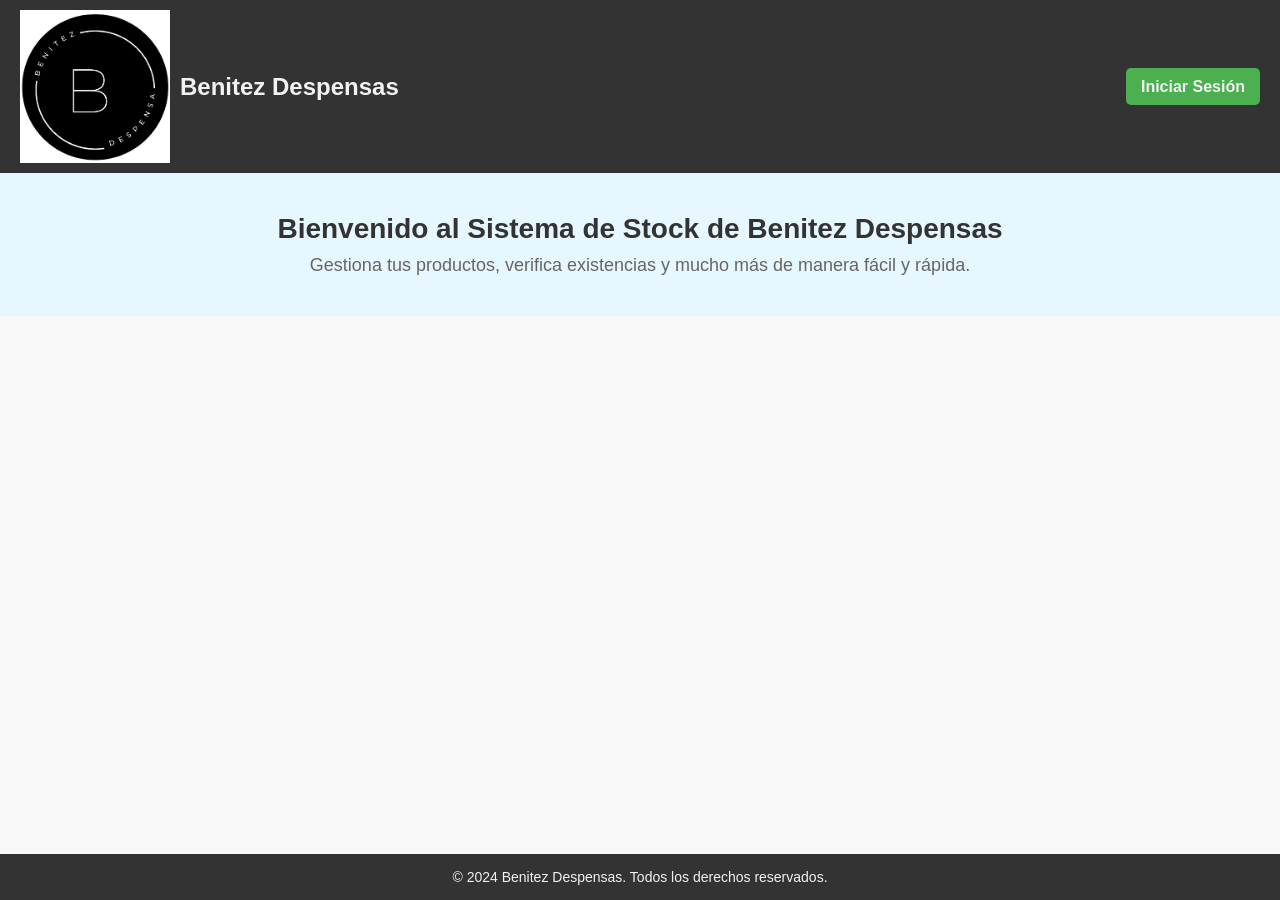
==== index.html @ d5fcd812 "Correciones de la Actividad Evaluativa 1" ====
<!DOCTYPE html>
<html lang="es">
<head>
    <meta charset="UTF-8">
    <meta name="viewport" content="width=device-width, initial-scale=1.0">
    <title>Inicio - Sistema de Stock</title>
    <link rel="stylesheet" type="text/css" href="./css/cssindex.css">
</head>
<body>
    <!-- Contenedor principal para ajustar el diseño a pantalla completa -->
    <div class="container">
        <!-- Header con logo y nombre -->
        <header class="header">
            <div class="logo">
                <img src="./imgstock/logostock.png" alt="Logo Benitez Despensas" width="150">
                <span class="nombre">Benitez Despensas</span>
            </div>
            <div class="login-link">
                <a href="iniciosesion.html">Iniciar Sesión</a>
            </div>
        </header>

        <!-- Contenido principal centrado -->
        <main class="main-content">
            <h1>Bienvenido al Sistema de Stock de Benitez Despensas</h1>
            <p>Gestiona tus productos, verifica existencias y mucho más de manera fácil y rápida.</p>
        </main>
    </div>

    <!-- Footer pegado en la parte inferior -->
    <footer class="footer">
        <p>&copy; 2024 Benitez Despensas. Todos los derechos reservados.</p>
    </footer>
</body>
</html>
---- css/cssindex.css ----
/* Reset básico */
* {
    margin: 0;
    padding: 0;
    box-sizing: border-box;
}

body, html {
    font-family: Arial, sans-serif;
    background-color: #f9f9f9;
    height: 100%;
    display: flex;
    flex-direction: column;
}

/* Contenedor principal para ocupar el espacio disponible */
.container {
    flex: 1;
}

/* Header */
.header {
    display: flex;
    justify-content: space-between;
    align-items: center;
    padding: 10px 20px;
    background-color: #333;
    color: #f2f2f2;
}

.logo {
    display: flex;
    align-items: center;
}

.logo img {
    width: 150px;
    height: auto;
    margin-right: 10px;
}

.logo .nombre {
    font-size: 24px;
    font-weight: bold;
    color: #f2f2f2;
}

.login-link a {
    color: #f2f2f2;
    text-decoration: none;
    font-size: 16px;
    font-weight: bold;
    padding: 10px 15px;
    background-color: #4CAF50;
    border-radius: 5px;
    transition: background-color 0.3s;
}

.login-link a:hover {
    background-color: #45a049;
}

/* Contenido principal */
.main-content {
    text-align: center;
    padding: 40px 20px;
    color: #333;
    background-color: #e6f7ff; /* Color de fondo editable para el contenido */
}

.main-content h1 {
    font-size: 28px;
    margin-bottom: 10px;
}

.main-content p {
    font-size: 18px;
    color: #666;
}

/* Footer */
.footer {
    background-color: #333;
    color: #f2f2f2;
    text-align: center;
    padding: 15px 0;
    margin-top: auto;
    font-size: 14px;
}

/* Estilos responsivos */
@media (max-width: 768px) {
    .header {
        flex-direction: column;
        text-align: center;
    }

    .logo img {
        width: 120px;
    }

    .logo .nombre {
        font-size: 20px;
    }

    .login-link {
        margin-top: 10px;
    }

    .main-content h1 {
        font-size: 24px;
    }

    .main-content p {
        font-size: 16px;
    }
}

@media (max-width: 480px) {
    .header {
        padding: 15px;
    }

    .logo img {
        width: 100px;
    }

    .logo .nombre {
        font-size: 18px;
    }

    .main-content h1 {
        font-size: 22px;
    }

    .main-content p {
        font-size: 14px;
    }
}
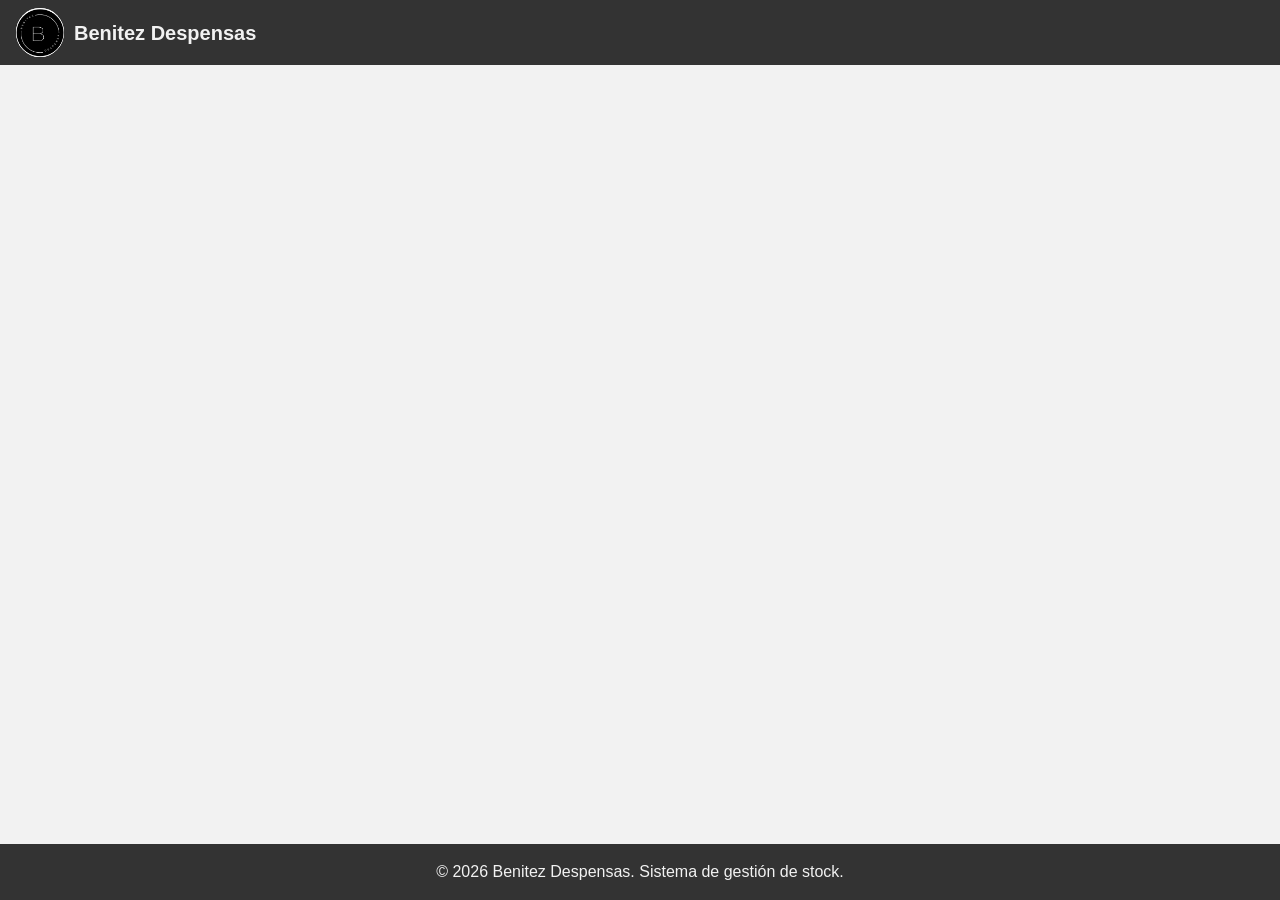
==== commit 8b27e2de: "Actividad Evaluativa 4" ====
--- a/index.html
+++ b/index.html
@@ -3,33 +3,13 @@
 <head>
     <meta charset="UTF-8">
     <meta name="viewport" content="width=device-width, initial-scale=1.0">
-    <title>Inicio - Sistema de Stock</title>
-    <link rel="stylesheet" type="text/css" href="./css/cssindex.css">
+    <!-- La aplicación vive en public/ (Vista de la arquitectura MVC). Esta página solo redirige. -->
+    <meta http-equiv="refresh" content="0; url=public/">
+    <title>Benitez Despensas - Gestión de Stock</title>
 </head>
 <body>
-    <!-- Contenedor principal para ajustar el diseño a pantalla completa -->
-    <div class="container">
-        <!-- Header con logo y nombre -->
-        <header class="header">
-            <div class="logo">
-                <img src="./imgstock/logostock.png" alt="Logo Benitez Despensas" width="150">
-                <span class="nombre">Benitez Despensas</span>
-            </div>
-            <div class="login-link">
-                <a href="iniciosesion.html">Iniciar Sesión</a>
-            </div>
-        </header>
-
-        <!-- Contenido principal centrado -->
-        <main class="main-content">
-            <h1>Bienvenido al Sistema de Stock de Benitez Despensas</h1>
-            <p>Gestiona tus productos, verifica existencias y mucho más de manera fácil y rápida.</p>
-        </main>
-    </div>
-
-    <!-- Footer pegado en la parte inferior -->
-    <footer class="footer">
-        <p>&copy; 2024 Benitez Despensas. Todos los derechos reservados.</p>
-    </footer>
+    <main>
+        <p><a href="public/">Ir al Sistema de Gestión de Stock</a></p>
+    </main>
 </body>
 </html>
